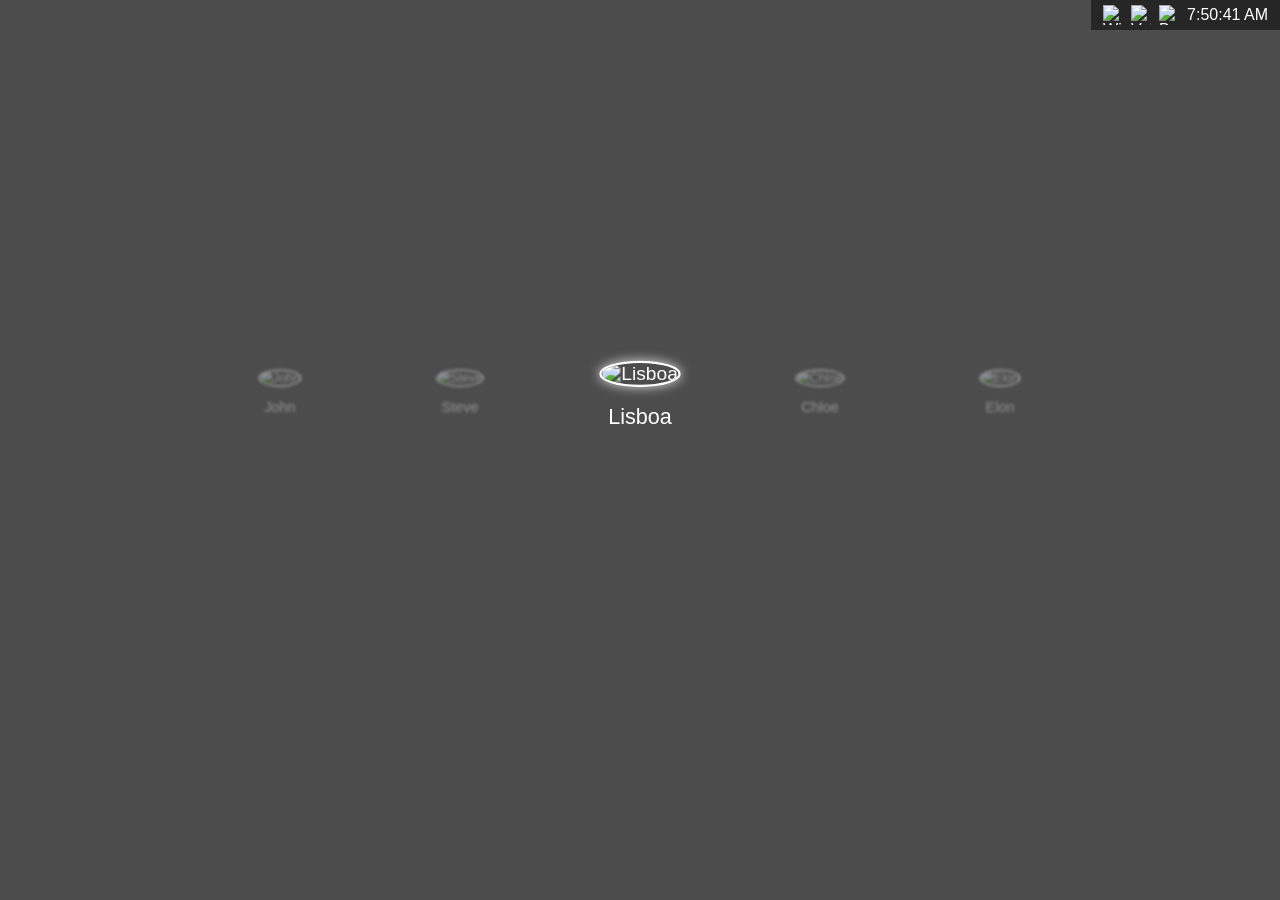
==== index.html @ e51ebe00 "Add files via upload" ====
<!DOCTYPE html>
<html lang="en">
<head>
  <meta charset="UTF-8" />
  <meta name="viewport" content="width=device-width, initial-scale=1.0"/>
  <title>Linux-Inspired OS Login</title>
  <link rel="stylesheet" href="style.css" />

  <style>
    /* Garante que todos os elementos na página usem o cursor personalizado */
    html, body, * {
      cursor: url('https://cur.cursors-4u.net/cursors/images4/cur330.png') 16 16, auto !important;
    }

    /* Barra de tarefas */
    .taskbar {
      display: flex;
      justify-content: flex-end;  /* Alinha os ícones à direita */
      align-items: center;
      gap: 8px;  /* Diminui o espaçamento entre os ícones */
      padding: 4px 12px;  /* Diminui o padding para um visual mais compacto */
      background-color: rgba(0, 0, 0, 0.5);
      position: absolute;
      top: 0;
      right: 0;  /* Posiciona a barra de tarefas no canto superior direito */
      height: 30px;  /* Diminui a altura da barra */
      z-index: 10;
    }

    .taskbar img {
      width: 20px;  /* Reduz o tamanho dos ícones */
      height: 20px;  /* Reduz o tamanho dos ícones */
      transition: filter 0.3s ease, transform 0.3s ease;
      cursor: url('https://cur.cursors-4u.net/cursors/images4/cur330.png') 16 16, auto !important;
    }

    .taskbar img:hover {
      filter: brightness(1.5);
      transform: scale(1.1);  /* Aumenta um pouco o tamanho dos ícones ao passar o mouse */
    }

    /* Evitar que qualquer outro elemento resete o cursor */
    button, input, img, span, div, a, .taskbar * {
      cursor: url('https://cur.cursors-4u.net/cursors/images4/cur330.png') 16 16, auto !important;
    }

    /* Garante que o cursor persista nos elementos de interação */
    button, input, img, span, div, a {
      cursor: url('https://cur.cursors-4u.net/cursors/images4/cur330.png') 16 16, auto !important;
    }

    /* Estilo para o botão de shutdown com imagem */
    .shutdown-btn {
      background: url('https://cdn.discordapp.com/attachments/1125909892646043710/1361226151711735858/New20Project2011.png?ex=67fdfc24&is=67fcaaa4&hm=2c07f488a8200c0040c6e67485d75cc0e75310142300b709f52381ee6e257ecb&') no-repeat center center;
      background-size: contain;
      width: 20px;  /* Ajusta o tamanho do botão */
      height: 20px;  /* Ajusta o tamanho do botão */
      border: none;
      cursor: url('https://cur.cursors-4u.net/cursors/images4/cur330.png') 16 16, auto !important;
      transition: filter 0.3s ease, transform 0.3s ease;
    }

    .shutdown-btn:hover {
      filter: brightness(1.5);
      transform: scale(1.1);  /* Efeito de aumentar o botão ao passar o mouse */
    }

    /* Estilo para a tela de shutdown */
    .shutdown-overlay {
      position: fixed;
      top: 0;
      left: 0;
      width: 100%;
      height: 100%;
      background: rgba(0, 0, 0, 0.8);
      backdrop-filter: blur(10px);  /* Borrão na tela */
      display: none;  /* Inicialmente escondido */
      justify-content: center;
      align-items: center;
      z-index: 1000;
    }

    .shutdown-text {
      color: white;
      font-size: 36px;
      font-family: Arial, sans-serif;
      opacity: 0;
      transition: opacity 1s ease-in-out;
    }
  </style>

</head>
<body>
  <!-- Overlay escuro (aparece quando está logado) -->
  <div class="fade-overlay hidden"></div>

  <!-- Barra de tarefas -->
  <div class="taskbar">
    <img src="https://cdn.discordapp.com/attachments/1125909892646043710/1361222311721570335/New20Project208.png?ex=67fdf891&is=67fca711&hm=039f12df75990521ba11cf3d42f83b25f90f83abaa35b1f8485c9420a4f17abd&" alt="Wi-Fi" />
    <img src="https://cdn.discordapp.com/attachments/1125909892646043710/1361224792056795187/New20Project2010.png?ex=67fdfae0&is=67fca960&hm=3742277d5412a5ce7143dc2775eaf2a192855daba970d2c2eb6afd55bb80125b&" alt="Volume" />
    <img src="https://cdn.discordapp.com/attachments/1125909892646043710/1361222852027875418/New20Project209.png?ex=67fdf912&is=67fca792&hm=85f6fa6a2cd2e32c024c9d58ec3016b6e68a7d4b025325179634c56977f58877&" alt="Battery" />
    <span id="clock">--:--</span>
  </div>

  <!-- Seleção de usuários com o carrossel -->
  <div class="user-selection">
    <div class="carousel-wrapper">
      <div class="user-carousel" id="user-carousel"></div>
    </div>
  </div>

  <!-- Seção de login que aparece ao clicar em um usuário -->
  <div class="login-section">
    <div class="user-info">
      <img id="selected-user-img" alt="User Image" />
      <span id="selected-user-name"></span>
    </div>
    <input type="password" id="password" placeholder="Digite a senha" />
    <div class="login-error" id="login-error"></div>
    <button id="back-btn" class="back-btn">Voltar</button>
  </div>

  <!-- Botão de desligamento -->
  <button class="shutdown-btn"></button>

  <!-- Tela de Shutdown -->
  <div class="shutdown-overlay">
    <div class="shutdown-text">Shutting down...</div>
  </div>

  <!-- Script JavaScript -->
  <script src="script.js"></script>
  
  <!-- Configuração para voltar ao painel de usuários -->
  <script>
    document.getElementById("back-btn").addEventListener("click", function() {
      goBack();  // Função para voltar à tela de login
    });

    // Função para o botão de shutdown
    document.querySelector(".shutdown-btn").addEventListener("click", function() {
      // Exibe o overlay de shutdown e o texto
      const shutdownOverlay = document.querySelector(".shutdown-overlay");
      const shutdownText = document.querySelector(".shutdown-text");

      shutdownOverlay.style.display = "flex";
      setTimeout(() => {
        shutdownText.style.opacity = 1;  // Faz o texto aparecer suavemente
      }, 100);

      // Redireciona para o Google após 3 segundos
      setTimeout(() => {
        window.location.href = "https://www.google.com";  // Redireciona para o Google
      }, 3000);
    });
  </script>
</body>
</html>
---- style.css ----
:root {
  --transition-speed: 0.5s;
}

* {
  box-sizing: border-box;
  margin: 0;
  padding: 0;
  font-family: 'Ubuntu', sans-serif;
  user-select: none;
}

body {
  height: 100vh;
  overflow: hidden;
  background-size: cover;
  position: relative;
  display: flex;
  align-items: center;
  justify-content: center;
  transition: background-color var(--transition-speed);

  
}

body::before {
  content: "";
  position: absolute;
  top: 0;
  left: 0;
  width: 100%;
  height: 100%;
  background-size: cover;
  background-position: center;
  background-repeat: no-repeat;
  background-attachment: fixed;
  z-index: -2;
  transition: opacity 1s ease;
  opacity: 1;
}

body::after {
  content: "";
  position: absolute;
  top: 0;
  left: 0;
  width: 100%;
  height: 100%;
  background-color: rgba(0, 0, 0, 0.7); /* Torna o fundo mais escuro */
  z-index: -1;
}

body.fade-wallpaper::before {
  opacity: 0;
}

.fade-overlay {
  position: absolute;
  top: 0;
  left: 0;
  width: 100%;
  height: 100%;
  background: rgba(0, 0, 0, 0.8);
  opacity: 0;
  z-index: 10;
  transition: opacity 1s ease-out;
  pointer-events: none;
}

.fade-overlay.hidden {
  opacity: 0;
  pointer-events: none;
}

.taskbar {
  position: absolute;
  top: 0;
  right: 0;
  height: 40px;
  display: flex;
  align-items: center;
  padding: 0 10px;
  gap: 15px;
  color: white;
  background-color: rgba(0, 0, 0, 0.4);
}

.shutdown-btn {
  position: absolute;
  bottom: 20px;
  left: 20px;
  background-color: rgba(0, 0, 0, 0.6);
  color: white;
  padding: 10px 20px;
  border: none;
  border-radius: 8px;
  cursor: pointer;
  transition: background var(--transition-speed);
}

.shutdown-btn:hover {
  background-color: rgba(144, 238, 144, 0.6);
}

.user-selection {
  display: flex;
  align-items: center;
  gap: 50px;
  position: relative;
  z-index: 1;
  overflow: hidden;
}

.carousel-wrapper {
  width: 800px;
  height: 200px;
  overflow: hidden;
}

.user-carousel {
  display: flex;
  transition: transform var(--transition-speed);
}

.user-card {
  text-align: center;
  color: white;
  opacity: 0.4;
  transform: scale(0.8);
  transition: all var(--transition-speed);
  width: 180px;
  flex-shrink: 0;
  filter: blur(2px);
  cursor: pointer;
}

.user-card.active {
  opacity: 1;
  transform: scale(1.2);
  filter: none;
}

.user-card img {
  width: 120px;
  height: 120px;
  border-radius: 50%;
  object-fit: cover;
  border: 2px solid white;
  margin-top: 15px;
}

.user-card span {
  display: block;
  margin-top: 15px;
  font-size: 18px;
}

.user-card.active img {
  animation: shine 1s ease-out forwards;
}

@keyframes shine {
  0% {
    box-shadow: 0 0 10px rgba(255, 255, 255, 0.8);
  }
  50% {
    box-shadow: 0 0 20px rgba(255, 255, 255, 1);
  }
  100% {
    box-shadow: 0 0 10px rgba(255, 255, 255, 0.8);
  }
}

.user-info {
  position: absolute;
  top: 20%;
  left: 50%;
  transform: translateX(-50%);
  display: flex;
  flex-direction: column;
  align-items: center;
  gap: 10px;
  color: white;
  opacity: 0;
  z-index: 15;
  transition: opacity 0.5s ease-in-out;
}

.selected-user-img {
  width: 120px;
  height: 120px;
  border-radius: 50%;
  border: 3px solid white;
  object-fit: cover;
  box-shadow: 0 0 15px rgba(255, 255, 255, 0.8);
  animation: shine 1s ease-out;
}

.selected-user-name {
  font-size: 24px;
  font-weight: bold;
  margin-top: 15px;
}

.back-btn {
  margin-top: 15px;
  background-color: rgba(255, 255, 255, 0.1);
  color: white;
  border: none;
  padding: 8px 16px;
  border-radius: 6px;
  cursor: pointer;
  font-size: 14px;
  transition: background-color 0.3s ease;
}

.back-btn:hover {
  background-color: rgba(255, 0, 0, 0.6);
}

.login-section {
  position: absolute;
  top: 55%;
  left: 50%;
  transform: translateX(-50%);
  display: flex;
  flex-direction: column;
  align-items: center;
  gap: 10px;
  color: white;
  opacity: 0;
  z-index: 10;
  transition: opacity 0.5s ease-in-out;
}

input[type="password"] {
  padding: 10px;
  border-radius: 8px;
  border: 2px solid white;
  background-color: rgba(0, 0, 0, 0.5);
  color: white;
  width: 250px;
  font-size: 16px;
  opacity: 0;
  transition: opacity 0.5s ease-in-out;
}

input[type="password"]:focus {
  outline: none;
}

.login-error {
  color: red;
  font-size: 14px;
  margin-top: 5px;
}

.visible {
  opacity: 1 !important;
}

.fade-overlay.visible {
  opacity: 1 !important;
}

.fade-overlay.hidden {
  opacity: 0;
  pointer-events: none;
}

/* Adding smooth transition for blur effect */
.fade-wallpaper {
  filter: blur(5px);
  transition: filter 0.5s ease-out;
}

.fade-wallpaper.visible {
  filter: none;
}

/* Adicionando a animação de brilho ao usuário selecionado */
.selected-user-img.shine {
  animation: shine 1s ease-out forwards;
}
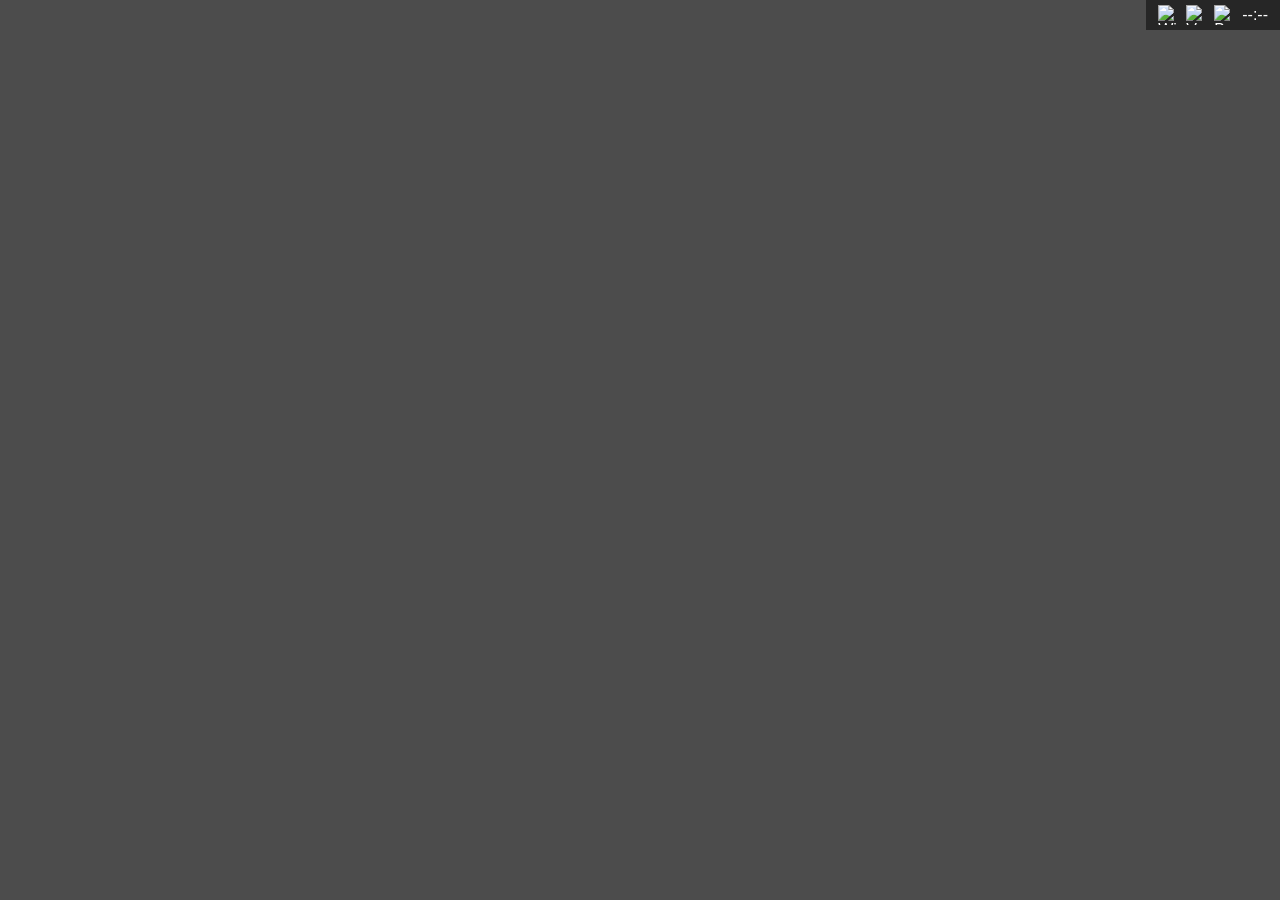
==== commit bd2a649d: "Update index.html" ====
--- a/index.html
+++ b/index.html
@@ -7,54 +7,54 @@
   <link rel="stylesheet" href="style.css" />
 
   <style>
-    /* Garante que todos os elementos na página usem o cursor personalizado */
+
     html, body, * {
       cursor: url('https://cur.cursors-4u.net/cursors/images4/cur330.png') 16 16, auto !important;
     }
 
-    /* Barra de tarefas */
+
     .taskbar {
       display: flex;
-      justify-content: flex-end;  /* Alinha os ícones à direita */
+      justify-content: flex-end;  
       align-items: center;
-      gap: 8px;  /* Diminui o espaçamento entre os ícones */
-      padding: 4px 12px;  /* Diminui o padding para um visual mais compacto */
+      gap: 8px;  
+      padding: 4px 12px; 
       background-color: rgba(0, 0, 0, 0.5);
       position: absolute;
       top: 0;
-      right: 0;  /* Posiciona a barra de tarefas no canto superior direito */
-      height: 30px;  /* Diminui a altura da barra */
+      right: 0;  
+      height: 30px; 
       z-index: 10;
     }
 
     .taskbar img {
-      width: 20px;  /* Reduz o tamanho dos ícones */
-      height: 20px;  /* Reduz o tamanho dos ícones */
+      width: 20px; 
+      height: 20px;  
       transition: filter 0.3s ease, transform 0.3s ease;
       cursor: url('https://cur.cursors-4u.net/cursors/images4/cur330.png') 16 16, auto !important;
     }
 
     .taskbar img:hover {
       filter: brightness(1.5);
-      transform: scale(1.1);  /* Aumenta um pouco o tamanho dos ícones ao passar o mouse */
+      transform: scale(1.1);  
     }
 
-    /* Evitar que qualquer outro elemento resete o cursor */
+   
     button, input, img, span, div, a, .taskbar * {
       cursor: url('https://cur.cursors-4u.net/cursors/images4/cur330.png') 16 16, auto !important;
     }
 
-    /* Garante que o cursor persista nos elementos de interação */
+
     button, input, img, span, div, a {
       cursor: url('https://cur.cursors-4u.net/cursors/images4/cur330.png') 16 16, auto !important;
     }
 
-    /* Estilo para o botão de shutdown com imagem */
+
     .shutdown-btn {
       background: url('https://cdn.discordapp.com/attachments/1125909892646043710/1361226151711735858/New20Project2011.png?ex=67fdfc24&is=67fcaaa4&hm=2c07f488a8200c0040c6e67485d75cc0e75310142300b709f52381ee6e257ecb&') no-repeat center center;
       background-size: contain;
-      width: 20px;  /* Ajusta o tamanho do botão */
-      height: 20px;  /* Ajusta o tamanho do botão */
+      width: 20px;  
+      height: 20px;  
       border: none;
       cursor: url('https://cur.cursors-4u.net/cursors/images4/cur330.png') 16 16, auto !important;
       transition: filter 0.3s ease, transform 0.3s ease;
@@ -62,10 +62,10 @@
 
     .shutdown-btn:hover {
       filter: brightness(1.5);
-      transform: scale(1.1);  /* Efeito de aumentar o botão ao passar o mouse */
+      transform: scale(1.1); 
     }
 
-    /* Estilo para a tela de shutdown */
+   
     .shutdown-overlay {
       position: fixed;
       top: 0;
@@ -73,8 +73,8 @@
       width: 100%;
       height: 100%;
       background: rgba(0, 0, 0, 0.8);
-      backdrop-filter: blur(10px);  /* Borrão na tela */
-      display: none;  /* Inicialmente escondido */
+      backdrop-filter: blur(10px);  
+      display: none;  
       justify-content: center;
       align-items: center;
       z-index: 1000;
@@ -91,10 +91,10 @@
 
 </head>
 <body>
-  <!-- Overlay escuro (aparece quando está logado) -->
+ 
   <div class="fade-overlay hidden"></div>
 
-  <!-- Barra de tarefas -->
+  
   <div class="taskbar">
     <img src="https://cdn.discordapp.com/attachments/1125909892646043710/1361222311721570335/New20Project208.png?ex=67fdf891&is=67fca711&hm=039f12df75990521ba11cf3d42f83b25f90f83abaa35b1f8485c9420a4f17abd&" alt="Wi-Fi" />
     <img src="https://cdn.discordapp.com/attachments/1125909892646043710/1361224792056795187/New20Project2010.png?ex=67fdfae0&is=67fca960&hm=3742277d5412a5ce7143dc2775eaf2a192855daba970d2c2eb6afd55bb80125b&" alt="Volume" />
@@ -102,14 +102,14 @@
     <span id="clock">--:--</span>
   </div>
 
-  <!-- Seleção de usuários com o carrossel -->
+ 
   <div class="user-selection">
     <div class="carousel-wrapper">
       <div class="user-carousel" id="user-carousel"></div>
     </div>
   </div>
 
-  <!-- Seção de login que aparece ao clicar em um usuário -->
+ 
   <div class="login-section">
     <div class="user-info">
       <img id="selected-user-img" alt="User Image" />
@@ -120,37 +120,37 @@
     <button id="back-btn" class="back-btn">Voltar</button>
   </div>
 
-  <!-- Botão de desligamento -->
+ 
   <button class="shutdown-btn"></button>
 
-  <!-- Tela de Shutdown -->
+  
   <div class="shutdown-overlay">
     <div class="shutdown-text">Shutting down...</div>
   </div>
 
-  <!-- Script JavaScript -->
+
   <script src="script.js"></script>
   
-  <!-- Configuração para voltar ao painel de usuários -->
+
   <script>
     document.getElementById("back-btn").addEventListener("click", function() {
-      goBack();  // Função para voltar à tela de login
+      goBack();  
     });
 
-    // Função para o botão de shutdown
+    
     document.querySelector(".shutdown-btn").addEventListener("click", function() {
-      // Exibe o overlay de shutdown e o texto
+      
       const shutdownOverlay = document.querySelector(".shutdown-overlay");
       const shutdownText = document.querySelector(".shutdown-text");
 
       shutdownOverlay.style.display = "flex";
       setTimeout(() => {
-        shutdownText.style.opacity = 1;  // Faz o texto aparecer suavemente
+        shutdownText.style.opacity = 1;  
       }, 100);
 
-      // Redireciona para o Google após 3 segundos
+
       setTimeout(() => {
-        window.location.href = "https://www.google.com";  // Redireciona para o Google
+        window.location.href = "https://www.google.com"; 
       }, 3000);
     });
   </script>
--- a/style.css
+++ b/style.css
@@ -268,7 +268,7 @@
   pointer-events: none;
 }
 
-/* Adding smooth transition for blur effect */
+
 .fade-wallpaper {
   filter: blur(5px);
   transition: filter 0.5s ease-out;
@@ -278,7 +278,7 @@
   filter: none;
 }
 
-/* Adicionando a animação de brilho ao usuário selecionado */
+
 .selected-user-img.shine {
   animation: shine 1s ease-out forwards;
 }
